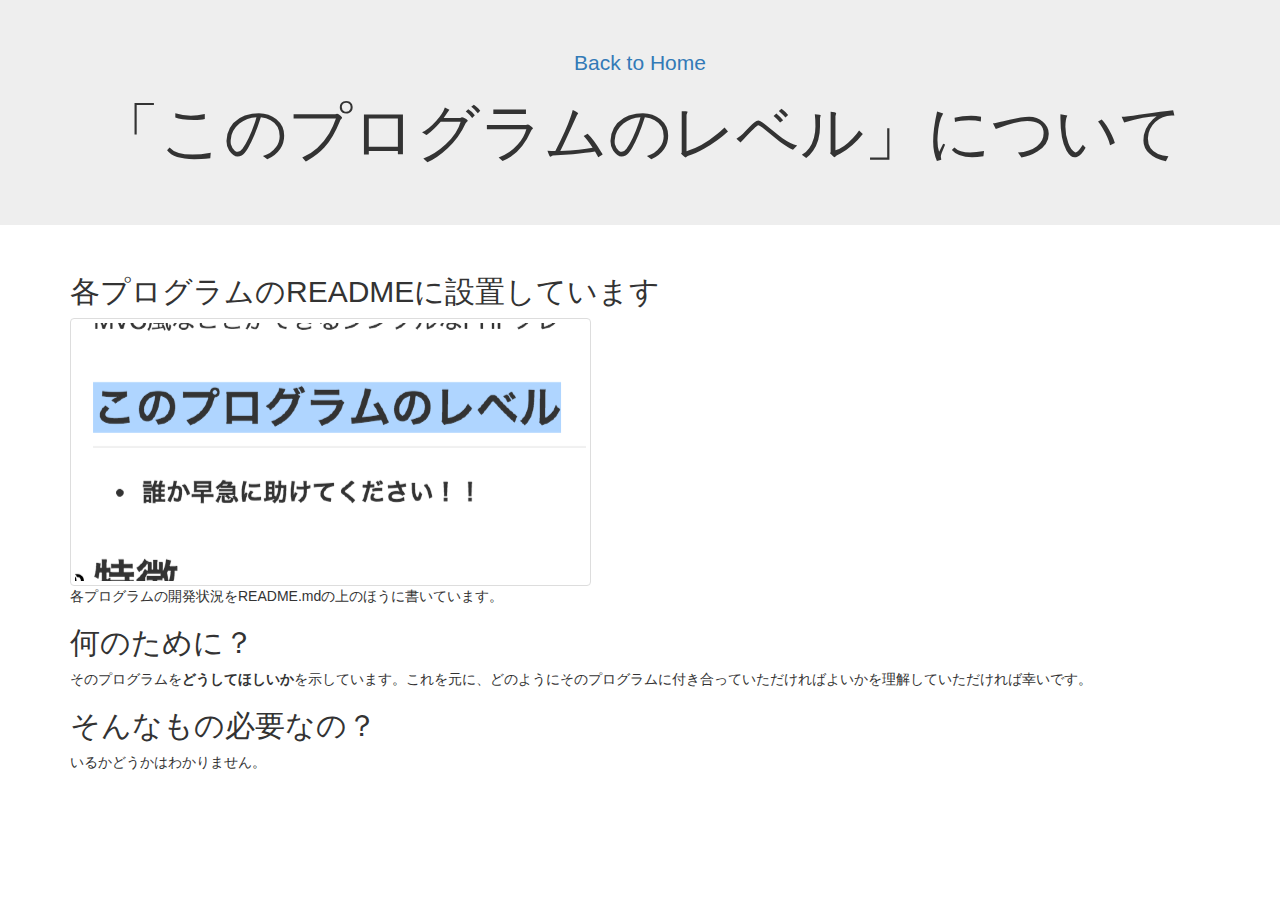
==== about_applevel.html @ 94446d2b "画像サイズを調整" ====
<!DOCTYPE html>
<html lang="ja">
  <head>
    <meta charset="utf-8">
    <meta http-equiv="X-UA-Compatible" content="IE=edge">
    <meta name="viewport" content="width=device-width, initial-scale=1">

    <title>「このプログラムのレベル」について - SofPyon × GitHub</title>

    <link rel="stylesheet" href="https://maxcdn.bootstrapcdn.com/bootstrap/3.2.0/css/bootstrap.min.css">

    <!--[if lt IE 9]>
      <script src="https://oss.maxcdn.com/html5shiv/3.7.2/html5shiv.min.js"></script>
      <script src="https://oss.maxcdn.com/respond/1.4.2/respond.min.js"></script>
    <![endif]-->
  </head>
  <body>
    <div class="jumbotron">
      <div class="container text-center">
        <p><a href="/">Back to Home</a></p>
        <h1>「このプログラムのレベル」について</h1>
      </div>
    </div>

    <article class="container">
      <section>
        <h2>各プログラムのREADMEに設置しています</h2>
        <img src="/s/img/about_applevel/level_of_this_program.png" class="img-thumbnail" class="width:50%;height:auto;">
        <p>各プログラムの開発状況をREADME.mdの上のほうに書いています。</p>
      </section>
      <section>
        <h2>何のために？</h2>
        <p>そのプログラムを<strong>どうしてほしいか</strong>を示しています。これを元に、どのようにそのプログラムに付き合っていただければよいかを理解していただければ幸いです。</p>
      </section>
      <section>
        <h2>そんなもの必要なの？</h2>
        <p>いるかどうかはわかりません。</p>
      </section>
    </article>

    <script src="https://ajax.googleapis.com/ajax/libs/jquery/1.11.1/jquery.min.js"></script>
    <script src="https://maxcdn.bootstrapcdn.com/bootstrap/3.2.0/js/bootstrap.min.js"></script>
  </body>
</html>
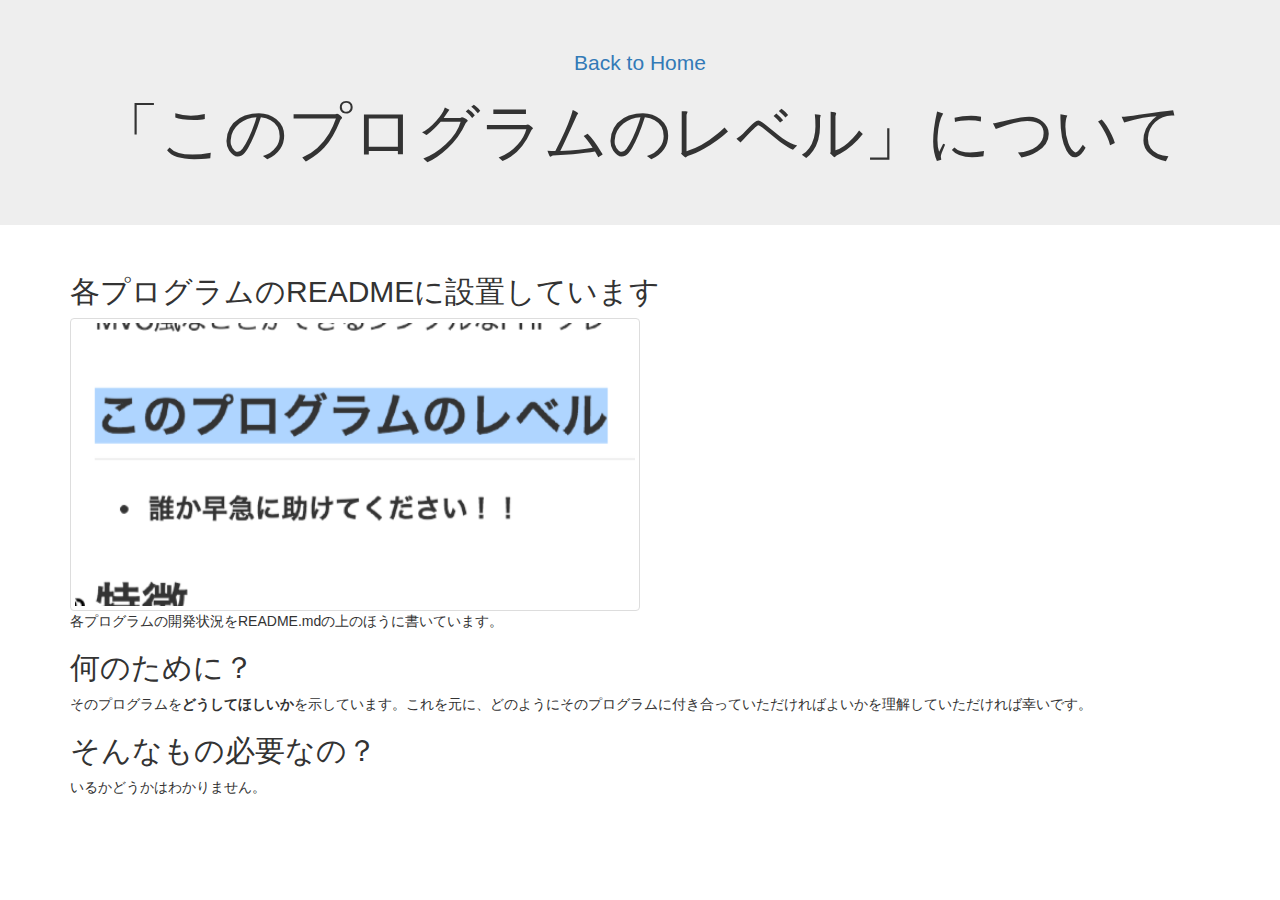
==== commit 39701bda: "画像サイズ指定を修正" ====
--- a/about_applevel.html
+++ b/about_applevel.html
@@ -25,7 +25,7 @@
     <article class="container">
       <section>
         <h2>各プログラムのREADMEに設置しています</h2>
-        <img src="/s/img/about_applevel/level_of_this_program.png" class="img-thumbnail" class="width:50%;height:auto;">
+        <img src="/s/img/about_applevel/level_of_this_program.png" class="img-thumbnail" style="width:50%;height:auto;">
         <p>各プログラムの開発状況をREADME.mdの上のほうに書いています。</p>
       </section>
       <section>
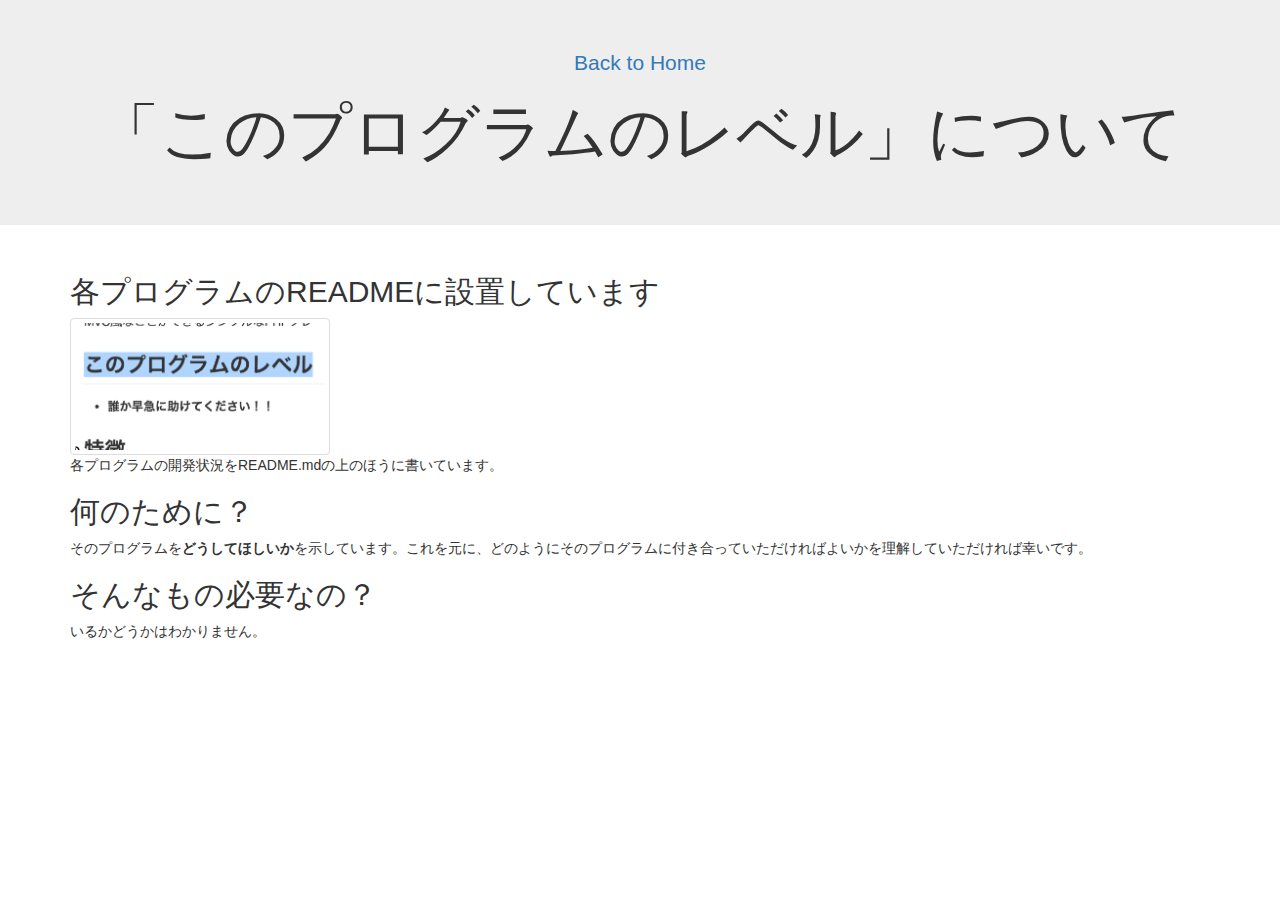
==== commit 874e75cd: "画像サイズ指定を修正" ====
--- a/about_applevel.html
+++ b/about_applevel.html
@@ -25,7 +25,7 @@
     <article class="container">
       <section>
         <h2>各プログラムのREADMEに設置しています</h2>
-        <img src="/s/img/about_applevel/level_of_this_program.png" class="img-thumbnail" style="width:50%;height:auto;">
+        <img src="/s/img/about_applevel/level_of_this_program.png" class="img-thumbnail" style="max-width:260px;height:auto;">
         <p>各プログラムの開発状況をREADME.mdの上のほうに書いています。</p>
       </section>
       <section>
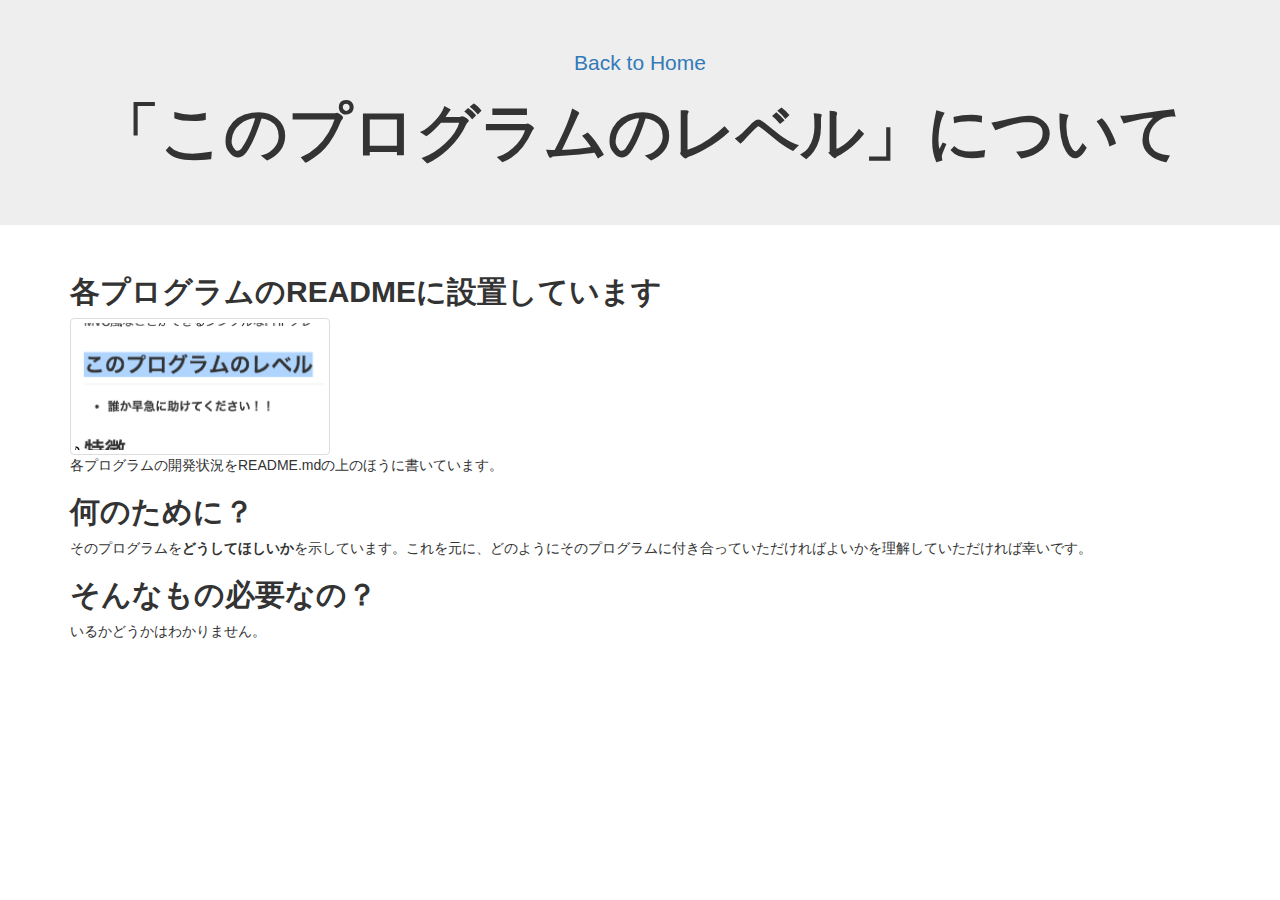
==== commit e6db0e54: "スタイルシートを追加" ====
--- a/about_applevel.html
+++ b/about_applevel.html
@@ -8,6 +8,7 @@
     <title>「このプログラムのレベル」について - SofPyon × GitHub</title>
 
     <link rel="stylesheet" href="https://maxcdn.bootstrapcdn.com/bootstrap/3.2.0/css/bootstrap.min.css">
+    <link rel="stylesheet" href="/s/css/style.css">
 
     <!--[if lt IE 9]>
       <script src="https://oss.maxcdn.com/html5shiv/3.7.2/html5shiv.min.js"></script>
--- a/s/css/style.css
+++ b/s/css/style.css
@@ -0,0 +1,8 @@
+h1,h2,h3,h4,h5,h6,
+.h1,.h2,.h3,.h4,.h5,.h6 {
+  font-weight: bold;
+}
+
+h1#h1-subpage {
+  font-size: 36px;
+}
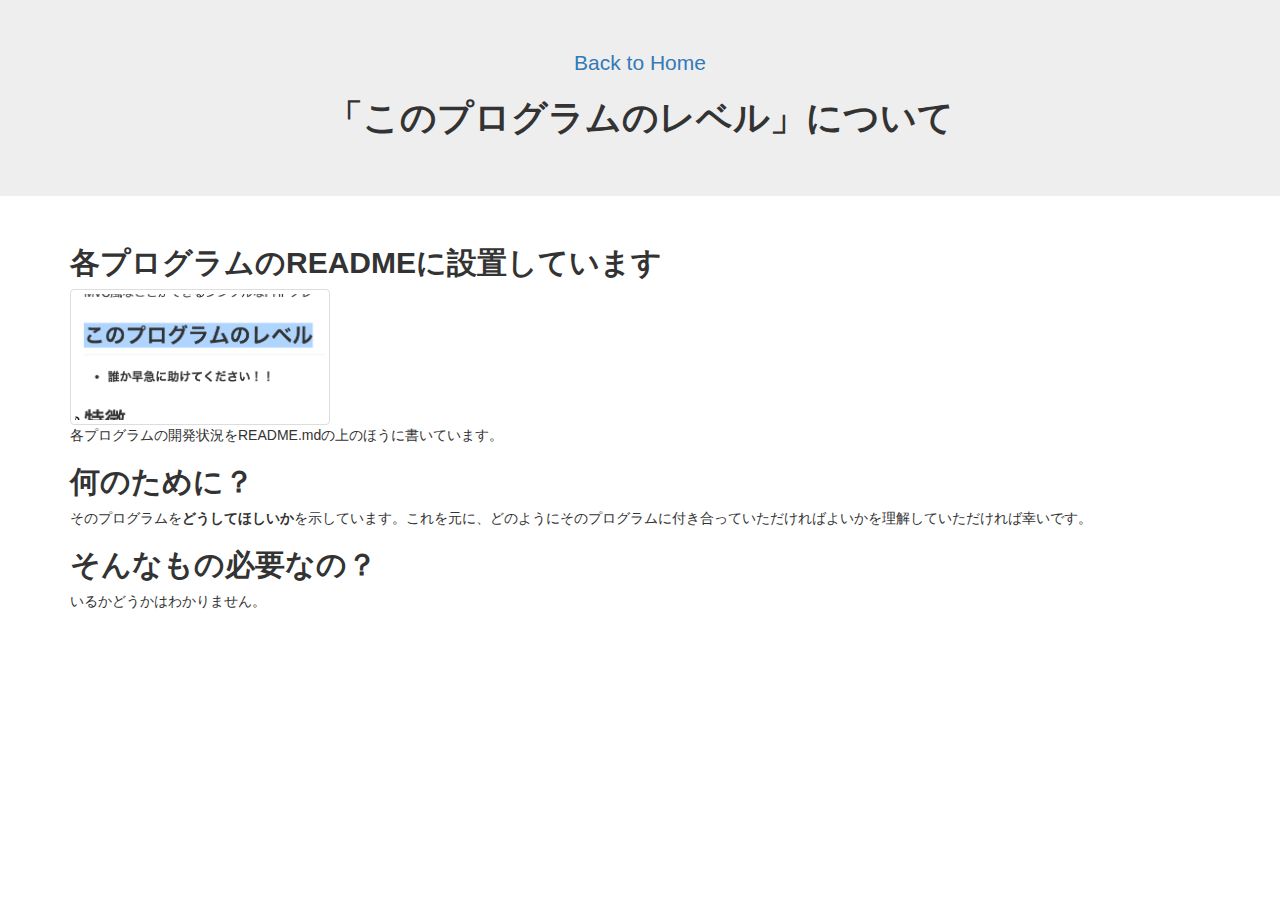
==== commit c1fc282b: "h1に#h1-subpageを追加" ====
--- a/about_applevel.html
+++ b/about_applevel.html
@@ -19,7 +19,7 @@
     <div class="jumbotron">
       <div class="container text-center">
         <p><a href="/">Back to Home</a></p>
-        <h1>「このプログラムのレベル」について</h1>
+        <h1 id="h1-subpage">「このプログラムのレベル」について</h1>
       </div>
     </div>
 
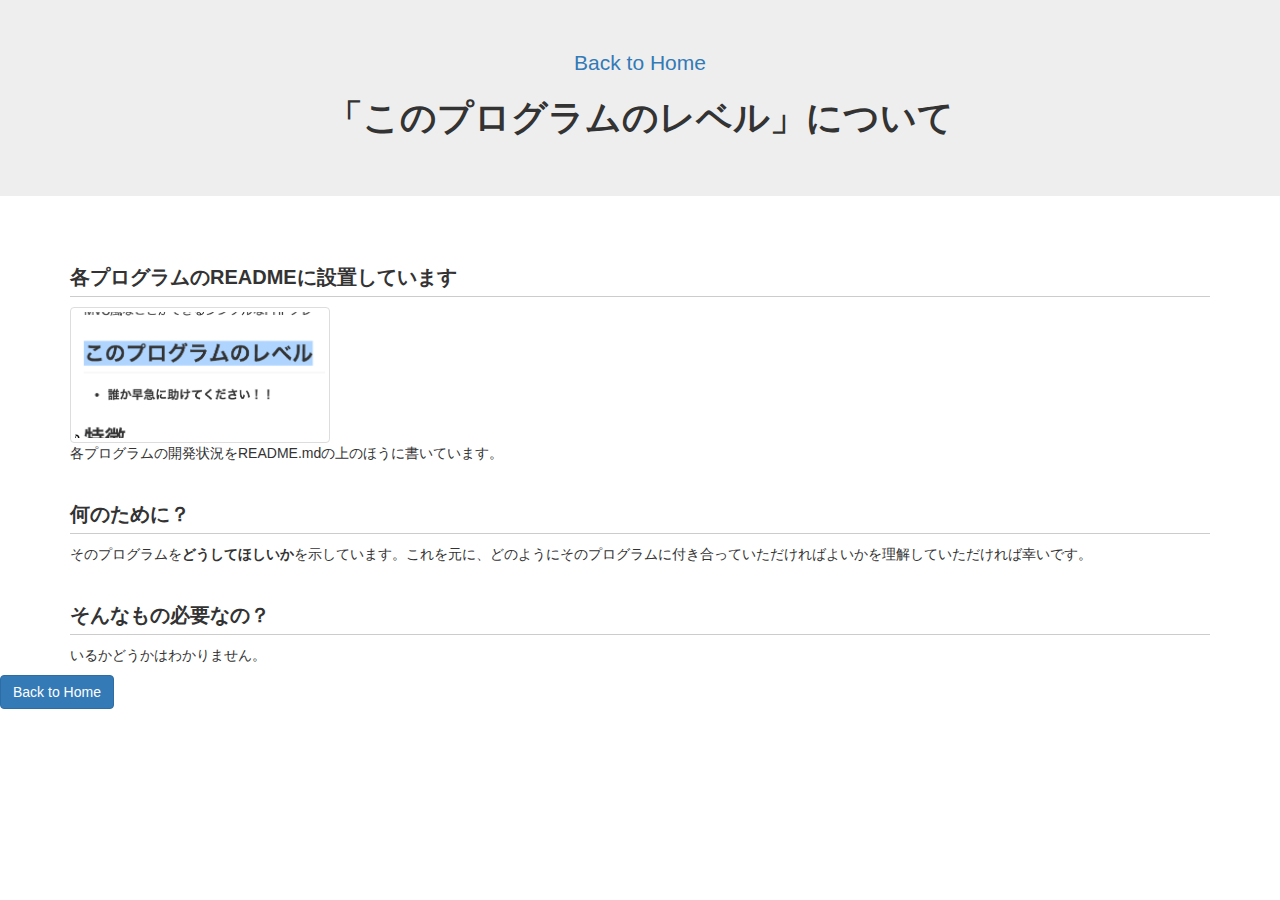
==== commit c0aef570: "Back to Homeボタンを追加" ====
--- a/about_applevel.html
+++ b/about_applevel.html
@@ -39,6 +39,8 @@
       </section>
     </article>
 
+    <p><a href="/" class="btn btn-primary">Back to Home</a></p>
+
     <script src="https://ajax.googleapis.com/ajax/libs/jquery/1.11.1/jquery.min.js"></script>
     <script src="https://maxcdn.bootstrapcdn.com/bootstrap/3.2.0/js/bootstrap.min.js"></script>
   </body>
--- a/s/css/style.css
+++ b/s/css/style.css
@@ -3,6 +3,13 @@
   font-weight: bold;
 }
 
+h2 {
+  font-size: 20px;
+  border-bottom: 1px solid #ccc;
+  padding-bottom: 8px;
+  margin-top: 2em;
+}
+
 h1#h1-subpage {
   font-size: 36px;
 }
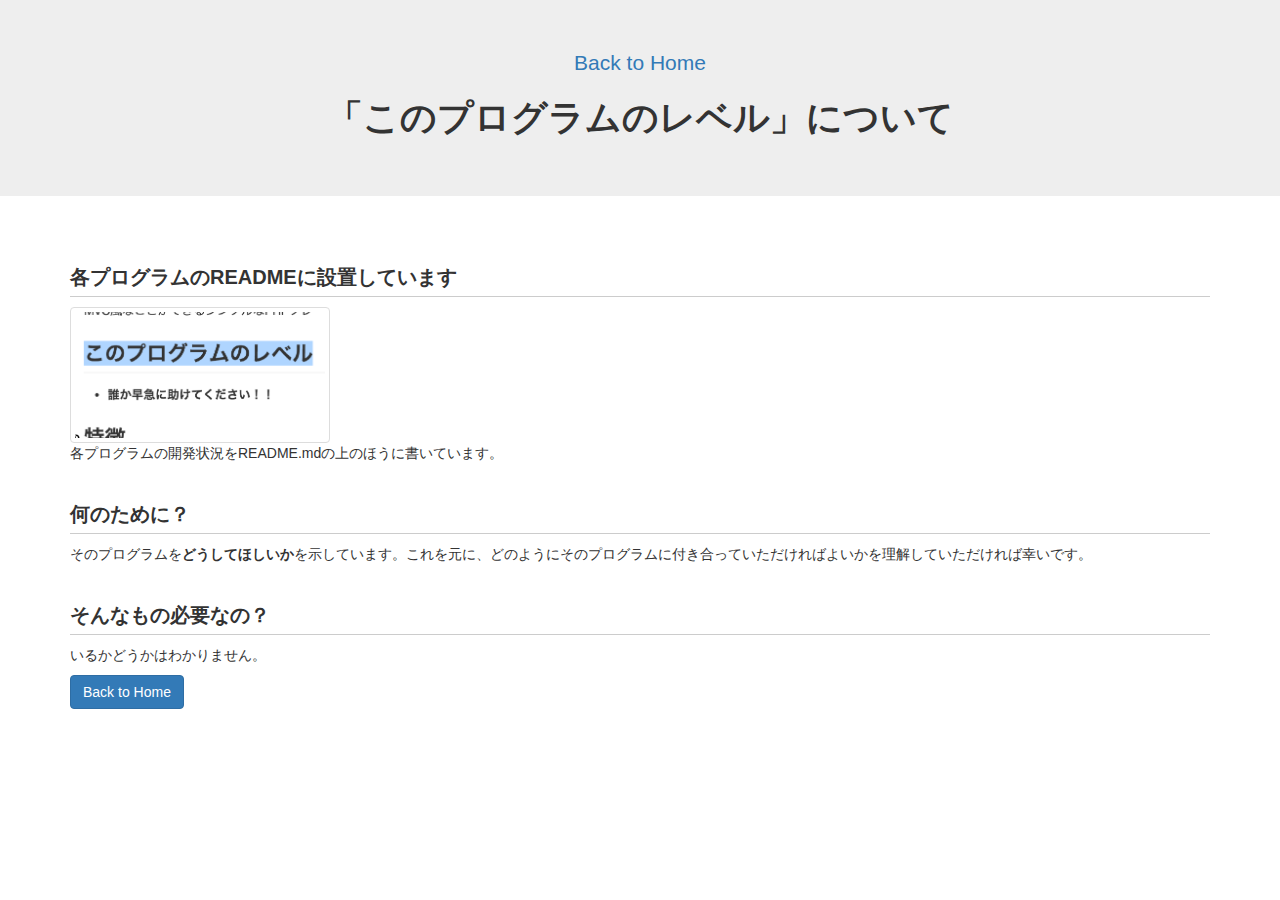
==== commit b55650b5: "Back to Link ボタンの位置を変更" ====
--- a/about_applevel.html
+++ b/about_applevel.html
@@ -37,9 +37,8 @@
         <h2>そんなもの必要なの？</h2>
         <p>いるかどうかはわかりません。</p>
       </section>
+      <p><a href="/" class="btn btn-primary">Back to Home</a></p>
     </article>
-
-    <p><a href="/" class="btn btn-primary">Back to Home</a></p>
 
     <script src="https://ajax.googleapis.com/ajax/libs/jquery/1.11.1/jquery.min.js"></script>
     <script src="https://maxcdn.bootstrapcdn.com/bootstrap/3.2.0/js/bootstrap.min.js"></script>
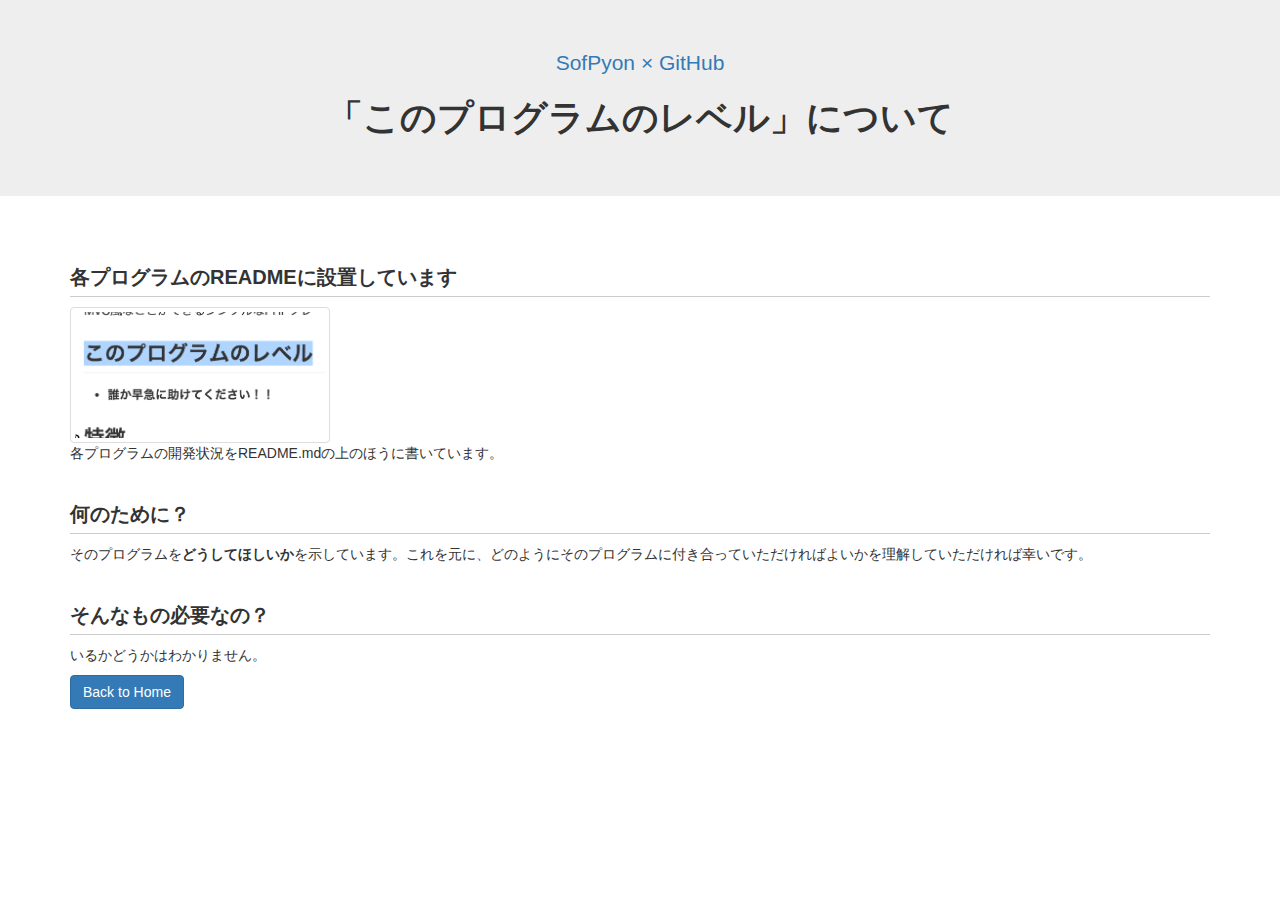
==== commit 35d30ee3: "戻るリンクの表記を変更" ====
--- a/about_applevel.html
+++ b/about_applevel.html
@@ -18,7 +18,7 @@
   <body>
     <div class="jumbotron">
       <div class="container text-center">
-        <p><a href="/">Back to Home</a></p>
+        <p><a href="/">SofPyon × GitHub</a></p>
         <h1 id="h1-subpage">「このプログラムのレベル」について</h1>
       </div>
     </div>
